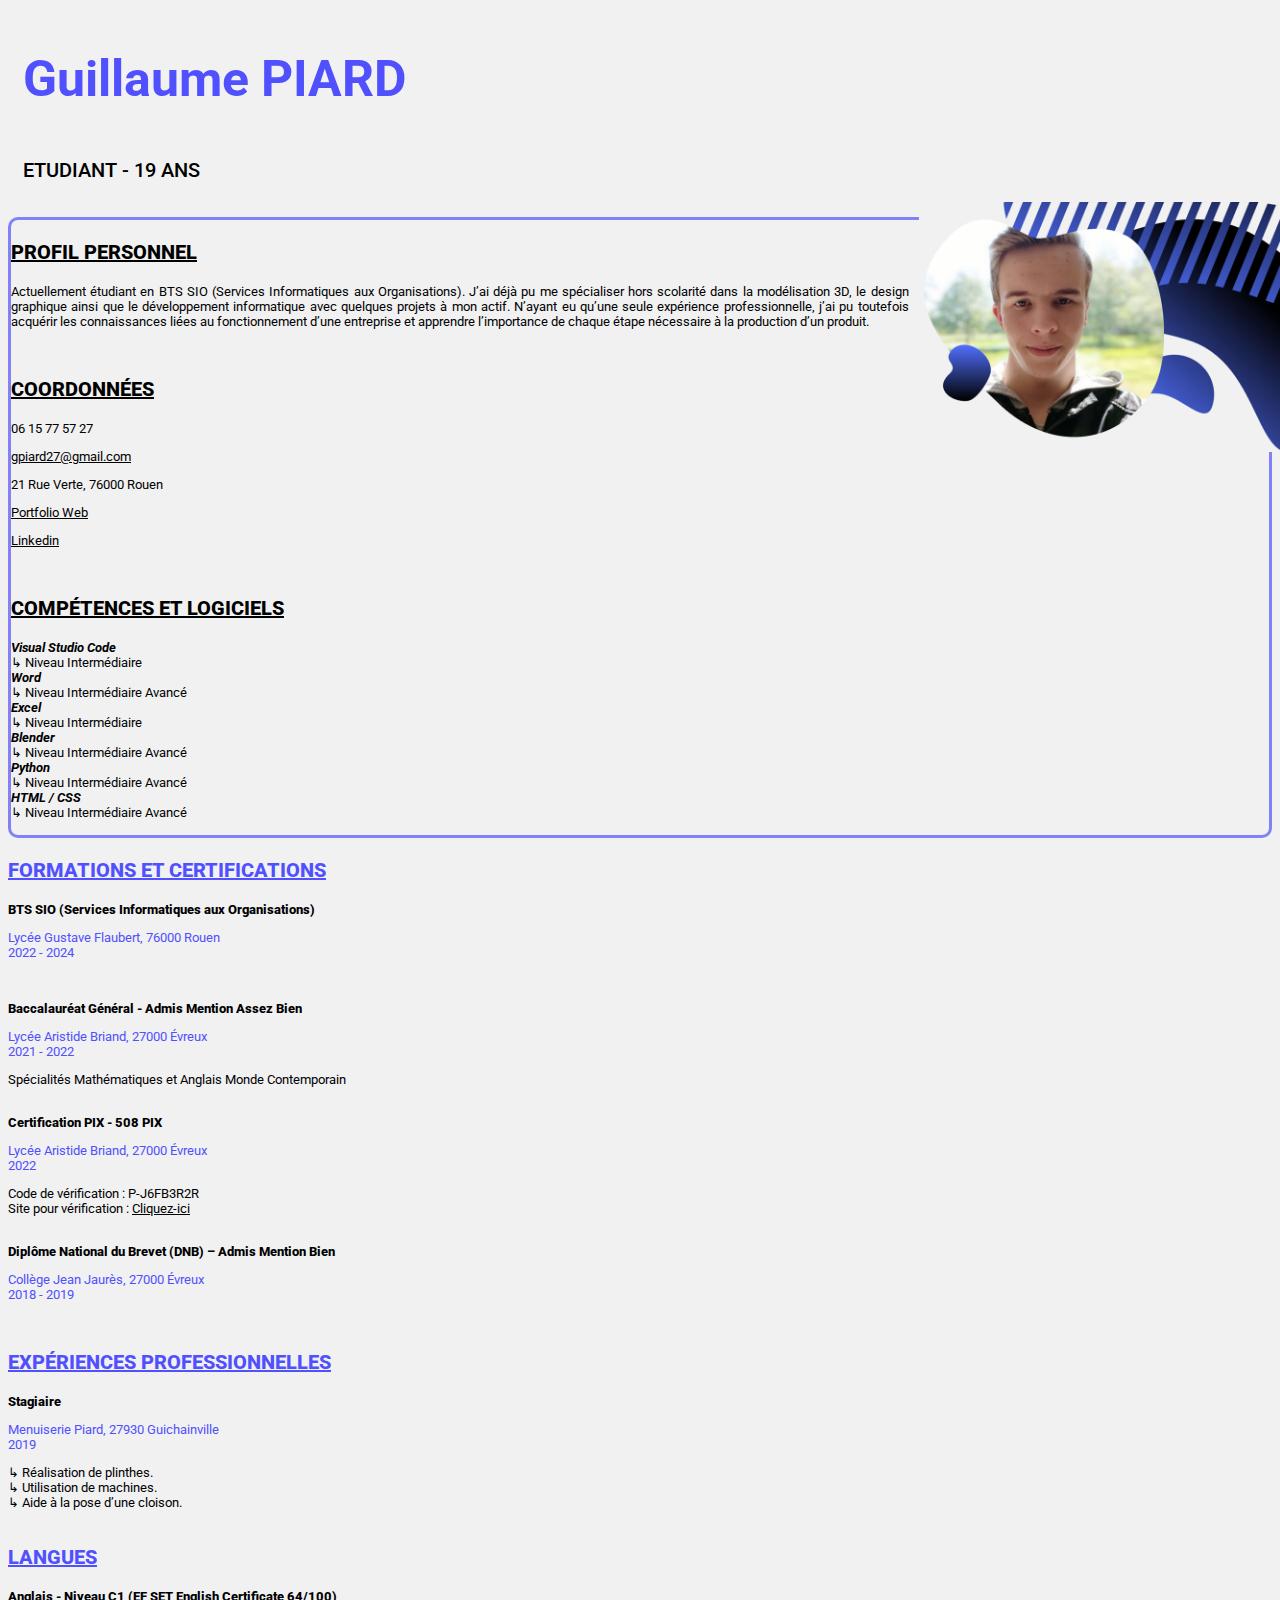
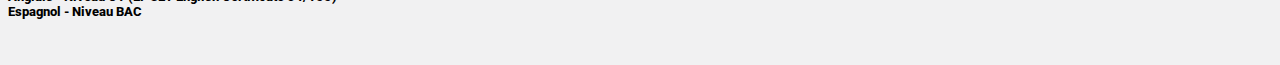
==== webcv/index.html @ 5fdd266d "Update index.html" ====
<!doctype html>
<html>
    <head>
        <!-- Google Tag Manager -->
        <script>(function(w,d,s,l,i){w[l]=w[l]||[];w[l].push({'gtm.start':
        new Date().getTime(),event:'gtm.js'});var f=d.getElementsByTagName(s)[0],
        j=d.createElement(s),dl=l!='dataLayer'?'&l='+l:'';j.async=true;j.src=
        'https://www.googletagmanager.com/gtm.js?id='+i+dl;f.parentNode.insertBefore(j,f);
        })(window,document,'script','dataLayer','GTM-NQ4PZ8B');</script>
        <!-- End Google Tag Manager -->
        <meta charset="utf-8">
        <meta http-equiv="X-UA-Compatible" content="IE=edge">
        <meta name="viewport" content="width=device-width, initial-scale=1.0">
        <link href="styles.css" rel="stylesheet">
        <link rel="stylesheet" href="https://cdn.jsdelivr.net/npm/bootstrap@5.2.3/dist/css/bootstrap.min.css" integrity="sha384-rbsA2VBKQhggwzxH7pPCaAqO46MgnOM80zW1RWuH61DGLwZJEdK2Kadq2F9CUG65" crossorigin="anonymous">
        <title>Télécharger le CV - Guillaume Piard</title>    
    </head>
    <body>
    <div class="container-fluid">
        <header class="row">
            <div class="col-sm">
                <p class="name blue">Guillaume PIARD</p>
                <p class="status">ETUDIANT - 19 ANS</p>
            </div>
            <div class="col-sm img">
                <img class="img-fluid">
            </div>
        </header>
        <br>
        <section class="row content">
            <div class="col-sm-5 md-auto right">
                <div class="row">
                    <div>
                        <p class="title">PROFIL PERSONNEL</p>
                        <p>
                            Actuellement étudiant en BTS SIO (Services
                            Informatiques aux Organisations). J’ai déjà pu me
                            spécialiser hors scolarité dans la modélisation 3D, le
                            design graphique ainsi que le développement
                            informatique avec quelques projets à mon actif. N’ayant
                            eu qu’une seule expérience professionnelle, j’ai pu
                            toutefois acquérir les connaissances liées au
                            fonctionnement d’une entreprise et apprendre
                            l’importance de chaque étape nécessaire à la production
                            d’un produit.
                        </p>
                    </div>
                </div>
                <br>
                <div class="row">
                    <div>
                        <p class="title">COORDONNÉES</p>
                        <p>06 15 77 57 27</p>
                        <p><a class="url" href="mailto:gpiard27@gmail.com" target="_blank">gpiard27@gmail.com</a></p>
                        <p>21 Rue Verte, 76000 Rouen</p>
                        <p><a class="url" href="https://piardguillaume.netlify.app/" target="_blank">Portfolio Web</a></p>
                        <p><a class="url" href="https://www.linkedin.com/in/piard-guillaume/" target="_blank">Linkedin</a></p>
                    </div>
                </div>
                <br>
                <div class="row">
                    <div>
                        <p class="title">COMPÉTENCES ET LOGICIELS</p>
                        <b><i>Visual Studio Code</i></b><br>
                        ↳ Niveau Intermédiaire<br>
                        <b><i>Word</i></b><br>
                        ↳ Niveau Intermédiaire Avancé<br>
                        <b><i>Excel</i></b><br>
                        ↳ Niveau Intermédiaire<br>
                        <b><i>Blender</i></b><br>
                        ↳ Niveau Intermédiaire Avancé<br>
                        <b><i>Python</i></b><br>
                        ↳ Niveau Intermédiaire Avancé<br>
                        <b><i>HTML / CSS</i></b><br>
                        ↳ Niveau Intermédiaire Avancé<br>
                    </div>
                </div>
                <br>
            </div>
            <div class="col-sm-6 ms-auto left">
                <div class="row">
                    <div>
                        <p class="title blue">FORMATIONS ET CERTIFICATIONS</p>
                        <p class="mini-title">BTS SIO (Services Informatiques aux Organisations)</p>
                        <p class="blue">
                            Lycée Gustave Flaubert, 76000 Rouen<br>
                            2022 - 2024<br>
                        </p>
                        <br>
                        <p class="mini-title">Baccalauréat Général - Admis Mention Assez Bien</p>
                        <p class="blue">
                            Lycée Aristide Briand, 27000 Évreux<br>
                            2021 - 2022<br>
                        </p>
                        Spécialités Mathématiques et Anglais Monde Contemporain<br>
                        <br>
                        <p class="mini-title">Certification PIX - 508 PIX</p>
                        <p class="blue">
                            Lycée Aristide Briand, 27000 Évreux<br>
                            2022<br>
                        </p>
                        Code de vérification : P-J6FB3R2R<br>
                        Site pour vérification : <a class="url" href="https://app.pix.fr/verification-certificat/" target="_blank">Cliquez-ici</a><br>
                        <br>
                        <p class="mini-title">Diplôme National du Brevet (DNB) – Admis Mention Bien</p>
                        <p class="blue">
                            Collège Jean Jaurès, 27000 Évreux<br>
                            2018 - 2019<br>
                        </p>
                    </div>
                </div>
                <br>
                <div class="row">
                    <div>
                        <p class="title blue">EXPÉRIENCES PROFESSIONNELLES</p>
                        <p class="mini-title">Stagiaire</p>
                        <p class="blue">
                            Menuiserie Piard, 27930 Guichainville<br>
                            2019<br>
                        </p>
                        ↳ Réalisation de plinthes.<br>
                        ↳ Utilisation de machines.<br>
                        ↳ Aide à la pose d’une cloison.<br>
                    </div>
                </div>
                <br>
                <div class="row">
                    <div>
                        <p class="title blue">LANGUES</p>
                        <p class="mini-title">
                            Anglais - Niveau C1 (EF SET English Certificate 64/100)<br>
                            Espagnol - Niveau BAC
                        </p>
                    </div>
                </div>
                <br>
            </div>
        </section>
    </div>
    </body>
</html>
---- webcv/styles.css ----
@import url('https://fonts.googleapis.com/css2?family=Roboto:wght@500;700&display=swap');
*{
    font-family: 'Roboto', sans-serif;
    font-size: 13px;
    background-color: #f1f1f2;
    text-align: justify;
    color: black;
}
html{
    margin-bottom: 10px;
}
.url{
    color: black;
}
.url:hover{
    color: rgb(80, 80, 255);
}
.name{
    font-size: 50px;
    font-weight: bolder;
}
.blue{
    color: rgb(80, 80, 255);
}
.status, .title{
    font-size: 20px;
}
.status{
    font-weight: 500;
}
.title{
    text-decoration: underline;
}
.title, .mini-title{
    font-weight: 800;
    text-align: left;
}
.qr-code{
    max-height: 250px;
}
header *{
    max-height: 250px;
}
header > div:first-child{
    margin: 15px;
}
header img{
    position: relative;
    float: right;
    left: 10px;
    content: url(Image2.png);
}
.right *{
    background-color: #0000;
}
.right {
    border: solid rgb(130, 130, 246);
    border-radius: 10px;
    margin: auto;
}

@media (max-width: 576px) {
    header > .img{
        content: url(Image1.png);
        margin: auto;
        width: auto;
    }
    *, .title, .mini-title{
        text-align: center;
    }
    header > div:first-child{
        margin: 0;
    }
}
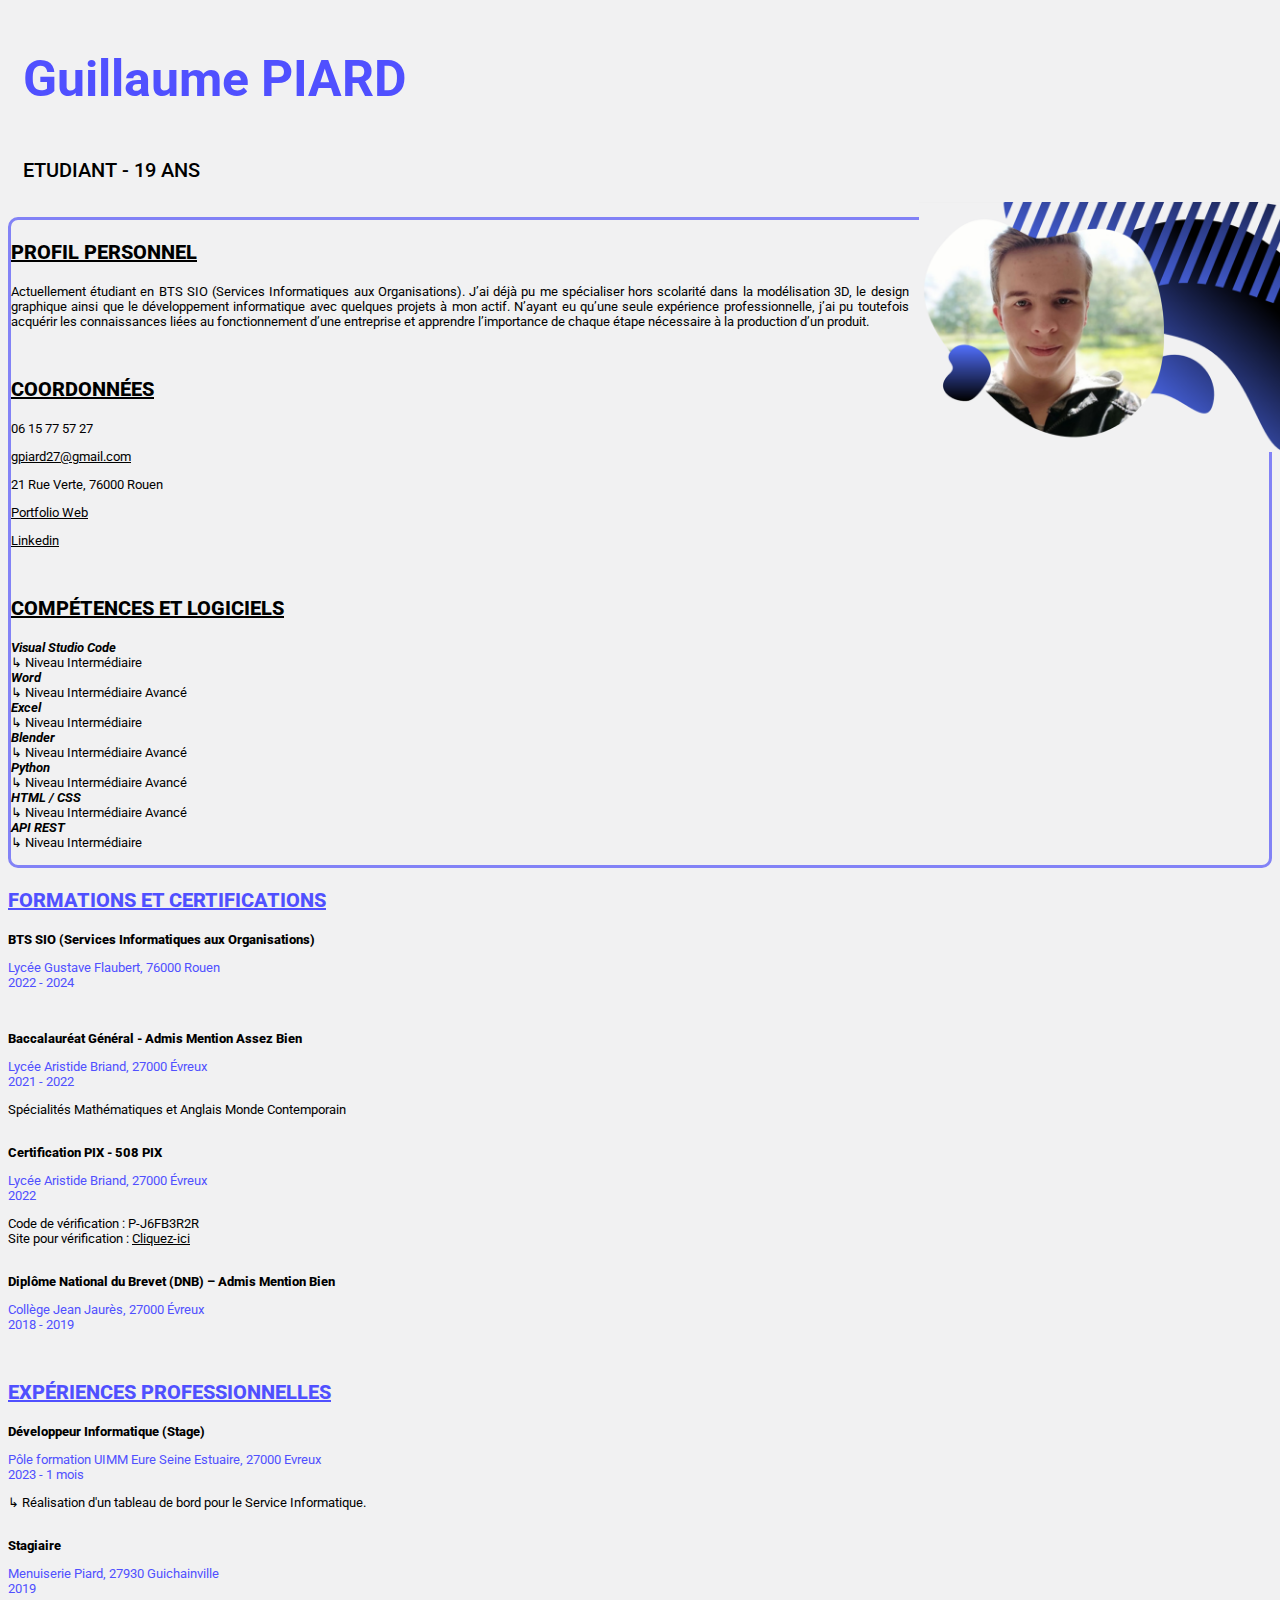
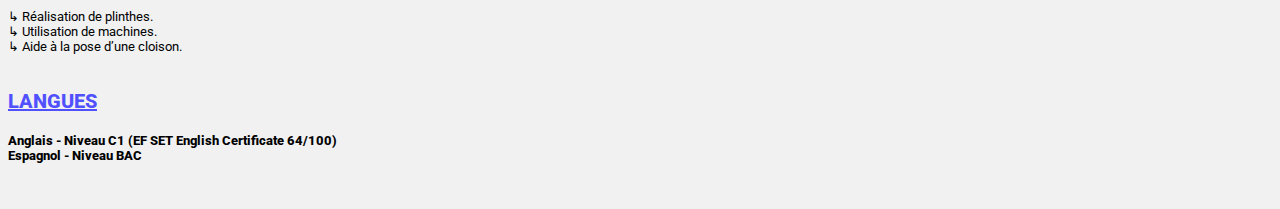
==== commit 42f9dfd9: "Ajout du stage 1ère année BTS SIO" ====
--- a/webcv/index.html
+++ b/webcv/index.html
@@ -73,6 +73,8 @@
                         ↳ Niveau Intermédiaire Avancé<br>
                         <b><i>HTML / CSS</i></b><br>
                         ↳ Niveau Intermédiaire Avancé<br>
+                        <b><i>API REST</i></b><br>
+                        ↳ Niveau Intermédiaire<br>
                     </div>
                 </div>
                 <br>
@@ -113,6 +115,14 @@
                 <div class="row">
                     <div>
                         <p class="title blue">EXPÉRIENCES PROFESSIONNELLES</p>
+                        <p class="mini-title">Développeur Informatique (Stage)</p>
+                        <p class="blue">
+                            Pôle formation UIMM Eure Seine Estuaire, 27000 Evreux
+                            <br>
+                            2023 - 1 mois<br>
+                        </p>
+                        ↳ Réalisation d'un tableau de bord pour le Service Informatique.<br>
+                        <br>
                         <p class="mini-title">Stagiaire</p>
                         <p class="blue">
                             Menuiserie Piard, 27930 Guichainville<br>
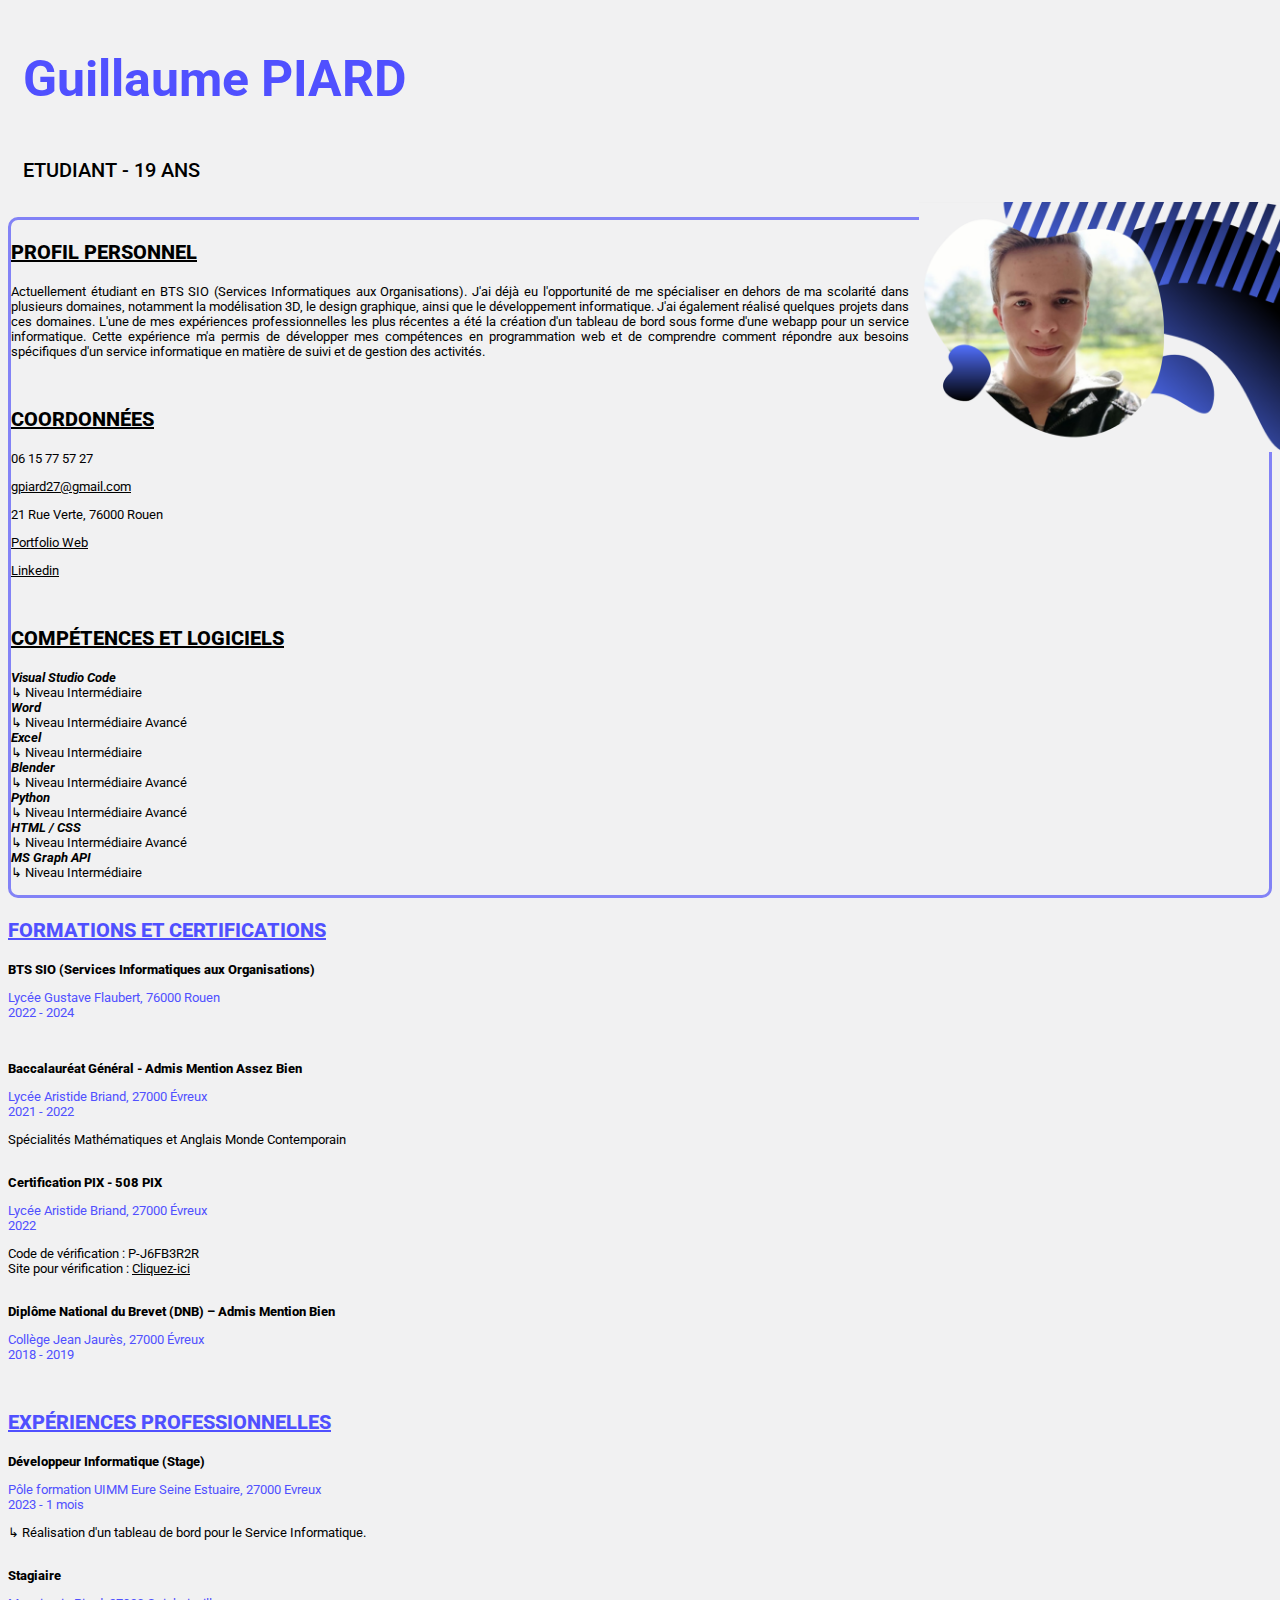
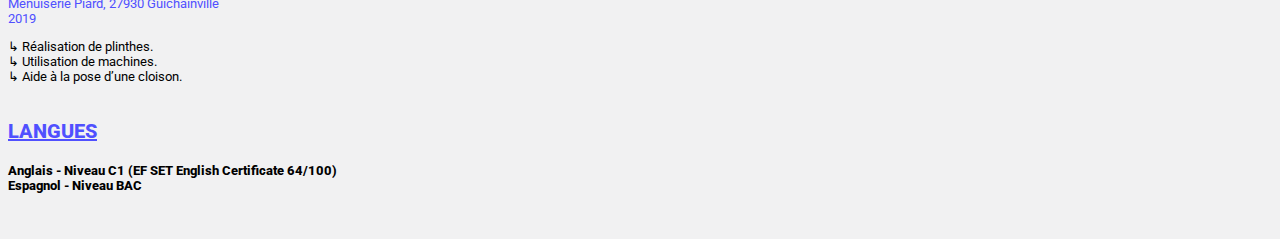
==== commit 71a7944b: "Update for 2nd year" ====
--- a/webcv/index.html
+++ b/webcv/index.html
@@ -33,16 +33,15 @@
                     <div>
                         <p class="title">PROFIL PERSONNEL</p>
                         <p>
-                            Actuellement étudiant en BTS SIO (Services
-                            Informatiques aux Organisations). J’ai déjà pu me
-                            spécialiser hors scolarité dans la modélisation 3D, le
-                            design graphique ainsi que le développement
-                            informatique avec quelques projets à mon actif. N’ayant
-                            eu qu’une seule expérience professionnelle, j’ai pu
-                            toutefois acquérir les connaissances liées au
-                            fonctionnement d’une entreprise et apprendre
-                            l’importance de chaque étape nécessaire à la production
-                            d’un produit.
+                            Actuellement étudiant en BTS SIO (Services Informatiques aux Organisations). 
+                            J'ai déjà eu l'opportunité de me spécialiser en dehors de ma scolarité dans plusieurs domaines, 
+                            notamment la modélisation 3D, le design graphique, ainsi que le développement informatique. 
+                            J'ai également réalisé quelques projets dans ces domaines. 
+                            L'une de mes expériences professionnelles les plus récentes a été la création 
+                            d'un tableau de bord sous forme d'une webapp pour un service informatique. 
+                            Cette expérience m'a permis de développer mes compétences en programmation web 
+                            et de comprendre comment répondre aux besoins spécifiques d'un service informatique 
+                            en matière de suivi et de gestion des activités.
                         </p>
                     </div>
                 </div>
@@ -73,7 +72,7 @@
                         ↳ Niveau Intermédiaire Avancé<br>
                         <b><i>HTML / CSS</i></b><br>
                         ↳ Niveau Intermédiaire Avancé<br>
-                        <b><i>API REST</i></b><br>
+                        <b><i>MS Graph API</i></b><br>
                         ↳ Niveau Intermédiaire<br>
                     </div>
                 </div>
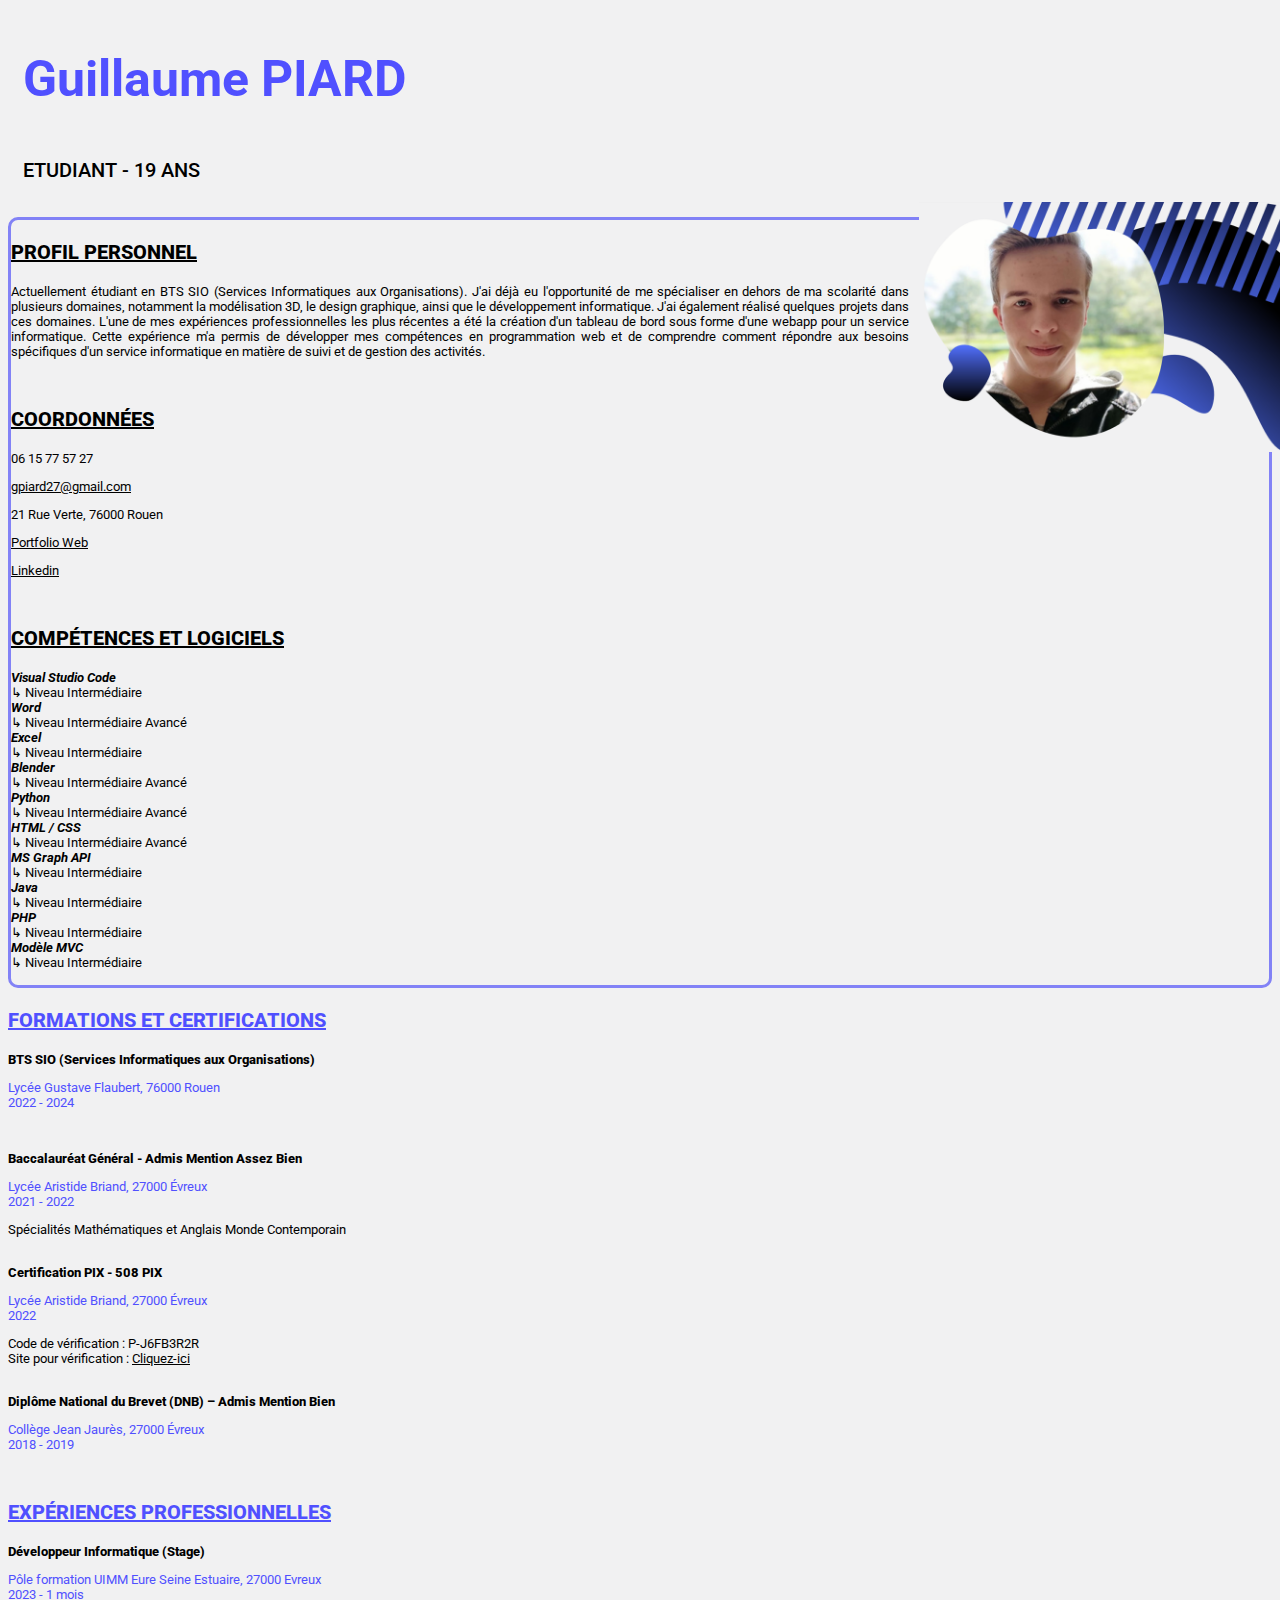
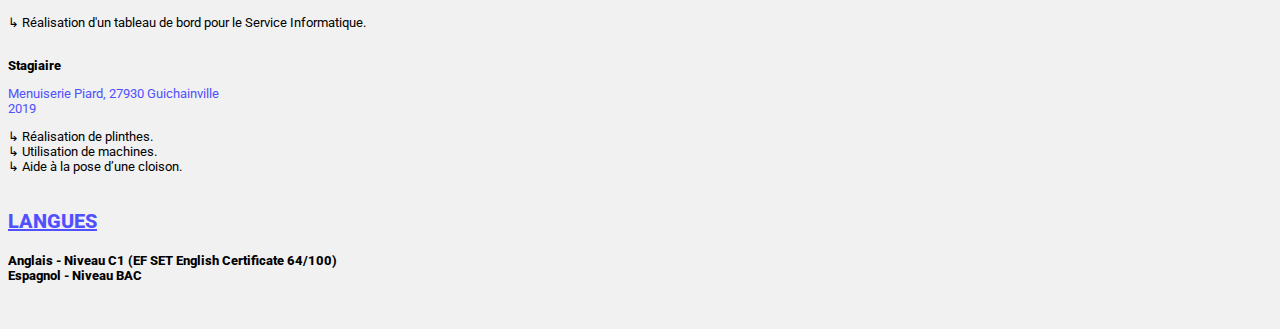
==== commit fb0c85f5: "Update" ====
--- a/webcv/index.html
+++ b/webcv/index.html
@@ -74,6 +74,12 @@
                         ↳ Niveau Intermédiaire Avancé<br>
                         <b><i>MS Graph API</i></b><br>
                         ↳ Niveau Intermédiaire<br>
+                        <b><i>Java</i></b><br>
+                        ↳ Niveau Intermédiaire<br>
+                        <b><i>PHP</i></b><br>
+                        ↳ Niveau Intermédiaire<br>
+                        <b><i>Modèle MVC</i></b><br>
+                        ↳ Niveau Intermédiaire<br>
                     </div>
                 </div>
                 <br>
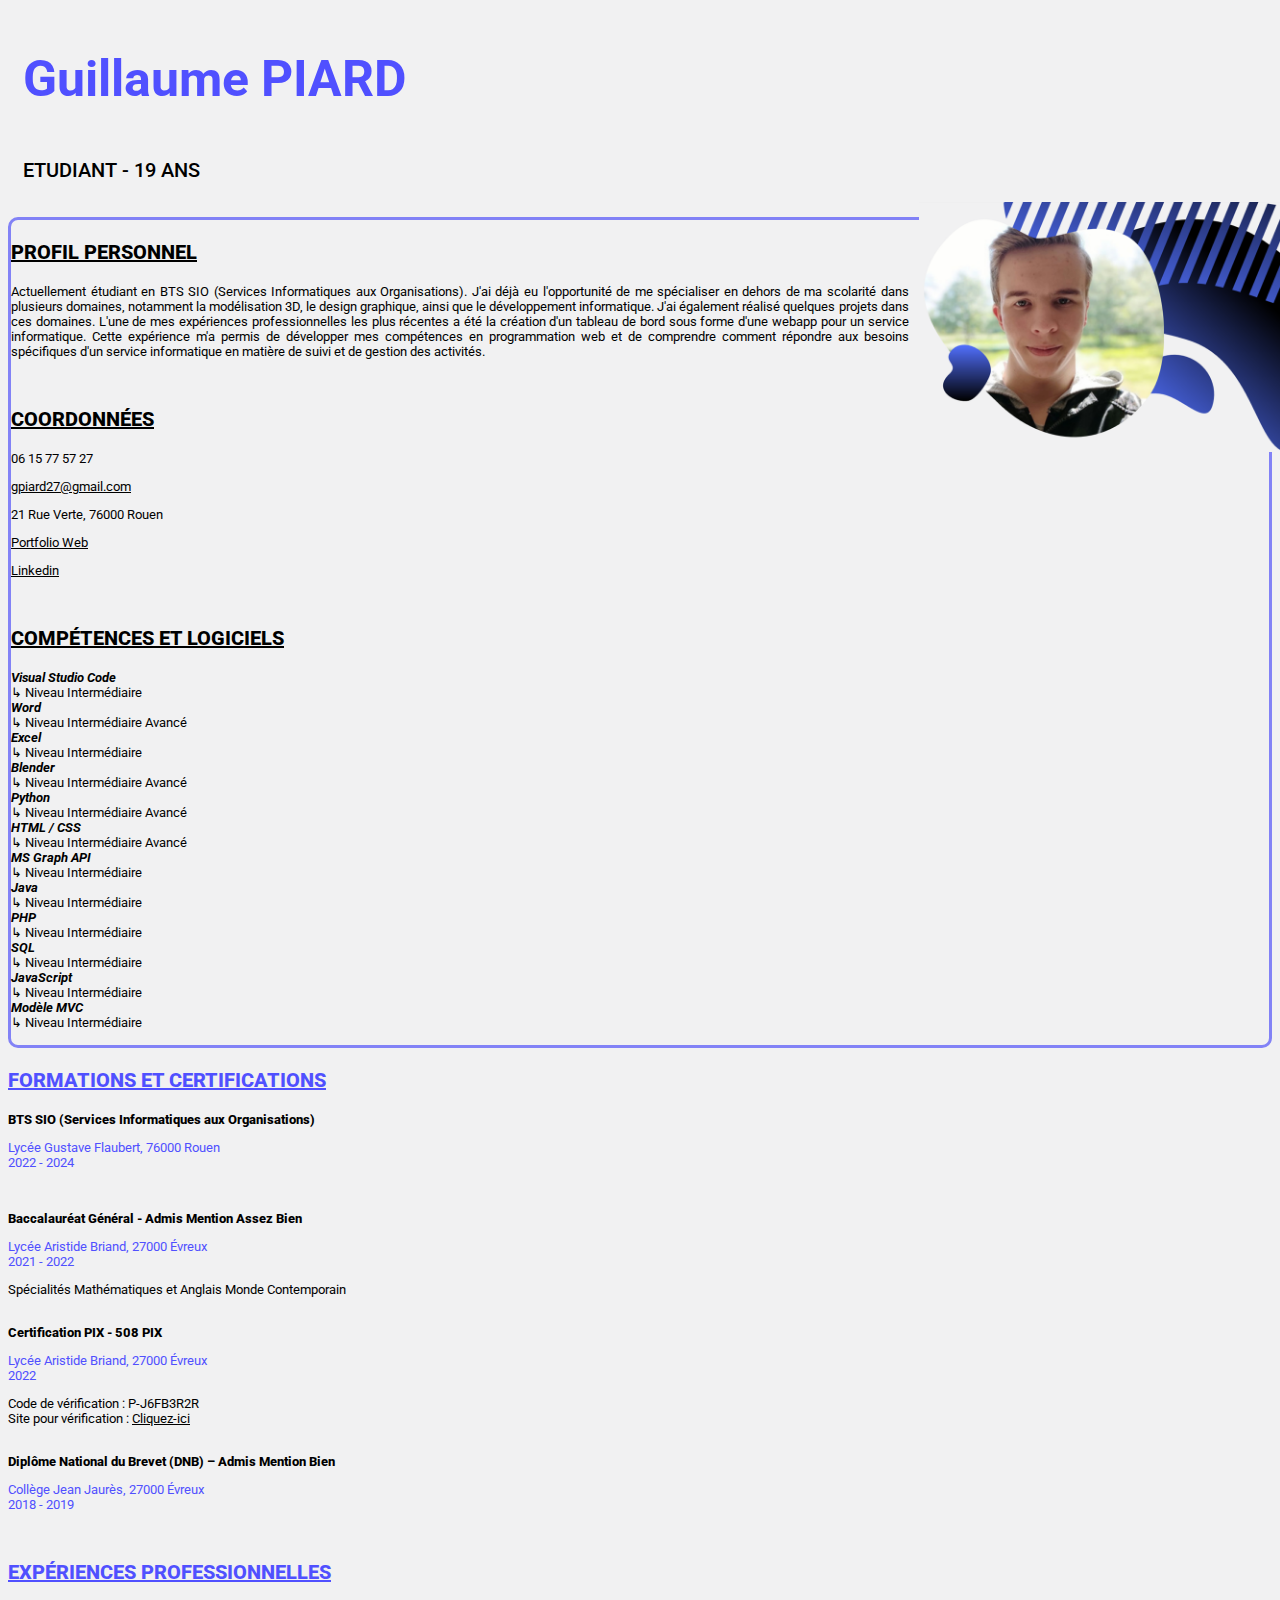
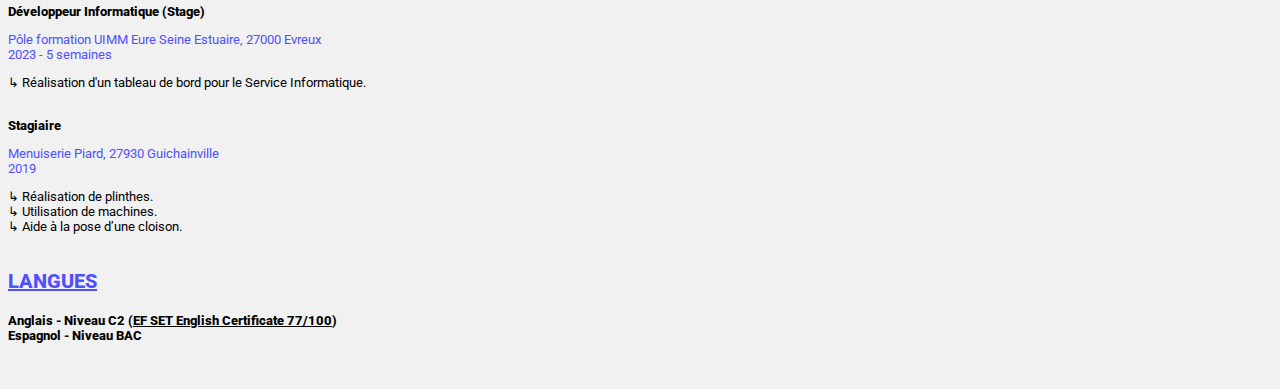
==== commit b247887b: "Update CV" ====
--- a/webcv/index.html
+++ b/webcv/index.html
@@ -78,6 +78,10 @@
                         ↳ Niveau Intermédiaire<br>
                         <b><i>PHP</i></b><br>
                         ↳ Niveau Intermédiaire<br>
+                        <b><i>SQL</i></b><br>
+                        ↳ Niveau Intermédiaire<br>
+                        <b><i>JavaScript</i></b><br>
+                        ↳ Niveau Intermédiaire<br>
                         <b><i>Modèle MVC</i></b><br>
                         ↳ Niveau Intermédiaire<br>
                     </div>
@@ -124,7 +128,7 @@
                         <p class="blue">
                             Pôle formation UIMM Eure Seine Estuaire, 27000 Evreux
                             <br>
-                            2023 - 1 mois<br>
+                            2023 - 5 semaines<br>
                         </p>
                         ↳ Réalisation d'un tableau de bord pour le Service Informatique.<br>
                         <br>
@@ -143,7 +147,7 @@
                     <div>
                         <p class="title blue">LANGUES</p>
                         <p class="mini-title">
-                            Anglais - Niveau C1 (EF SET English Certificate 64/100)<br>
+                            Anglais - Niveau C2 (<a class="url" href="https://www.efset.org/cert/R53HB3">EF SET English Certificate 77/100</a>)<br>
                             Espagnol - Niveau BAC
                         </p>
                     </div>
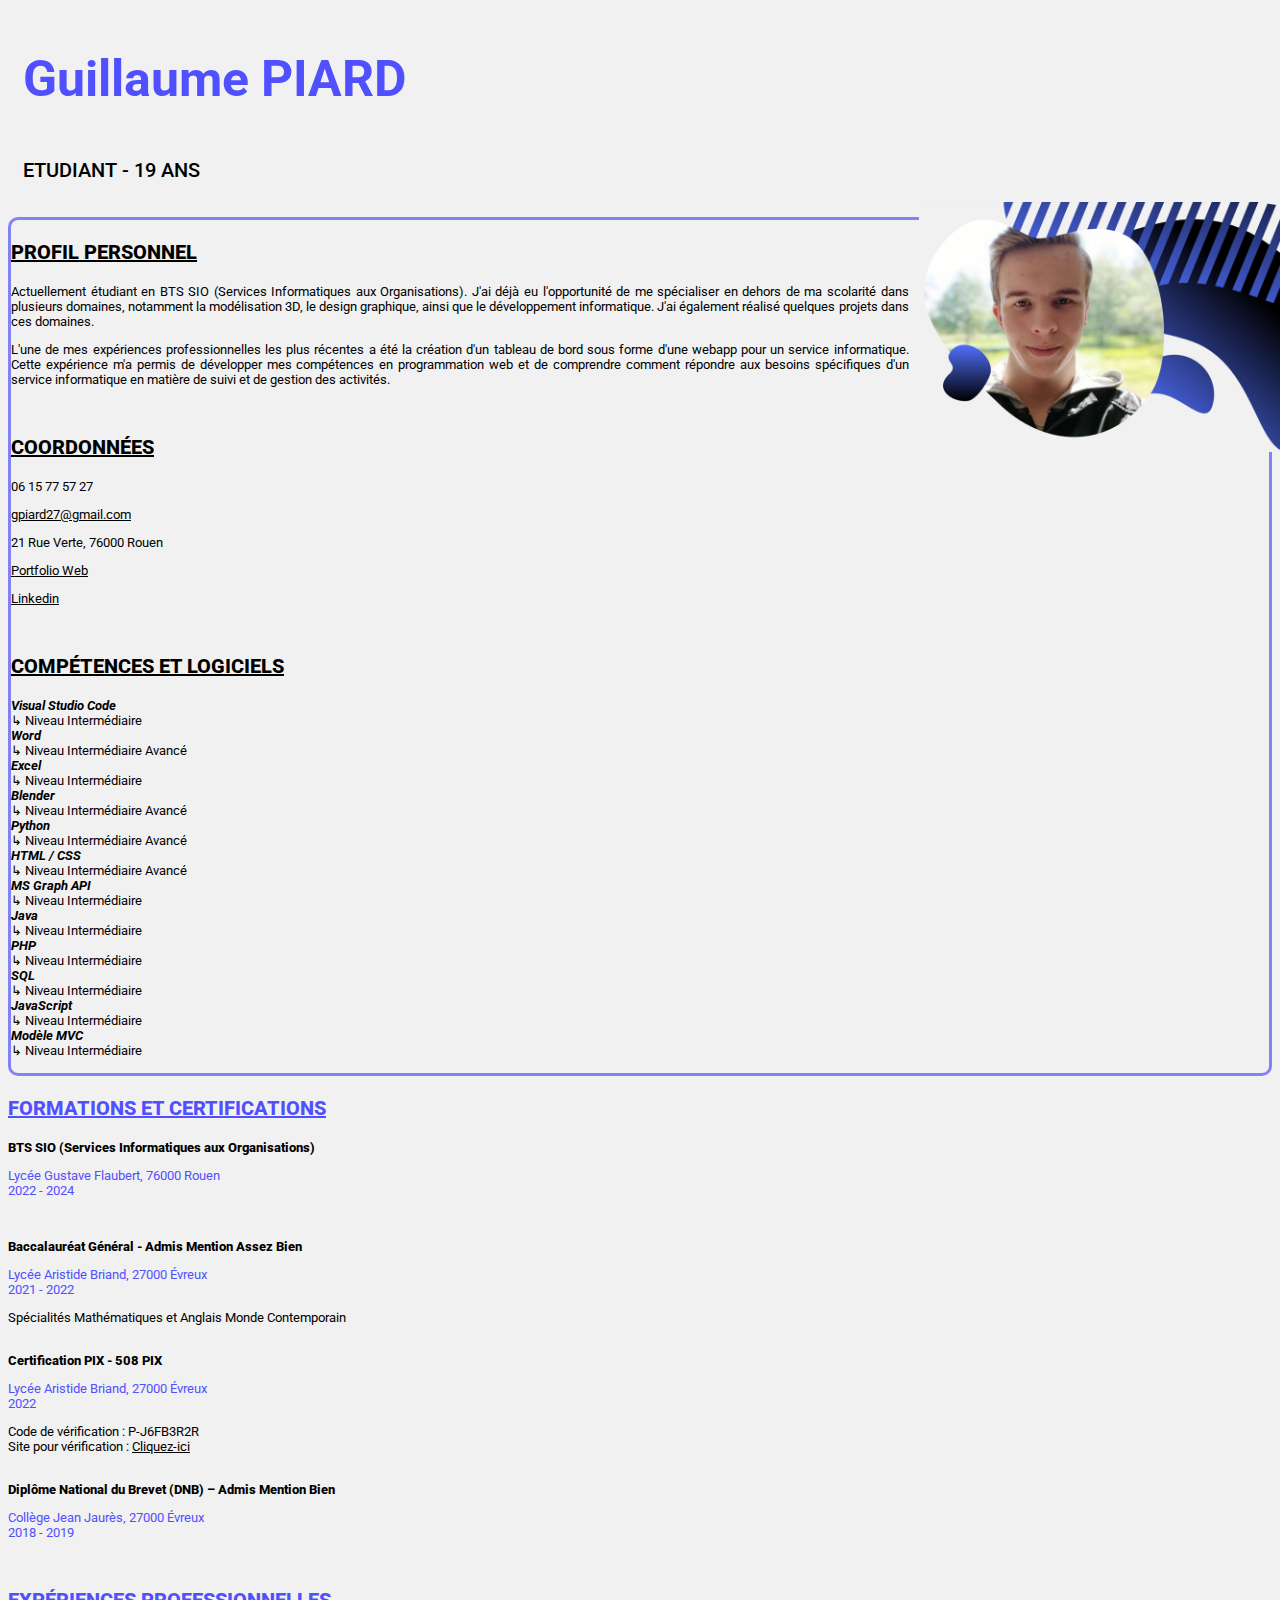
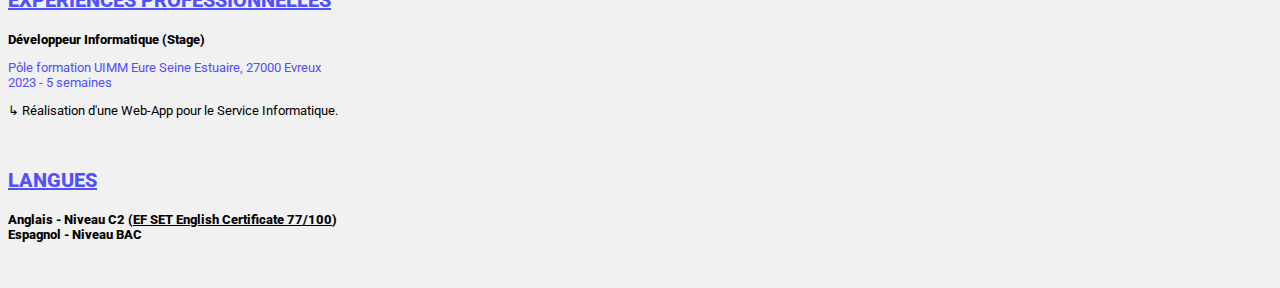
==== commit 0f3d3d70: "Update CV and date for technological watch" ====
--- a/webcv/index.html
+++ b/webcv/index.html
@@ -36,7 +36,9 @@
                             Actuellement étudiant en BTS SIO (Services Informatiques aux Organisations). 
                             J'ai déjà eu l'opportunité de me spécialiser en dehors de ma scolarité dans plusieurs domaines, 
                             notamment la modélisation 3D, le design graphique, ainsi que le développement informatique. 
-                            J'ai également réalisé quelques projets dans ces domaines. 
+                            J'ai également réalisé quelques projets dans ces domaines.
+                        </p>
+                        <p>
                             L'une de mes expériences professionnelles les plus récentes a été la création 
                             d'un tableau de bord sous forme d'une webapp pour un service informatique. 
                             Cette expérience m'a permis de développer mes compétences en programmation web 
@@ -58,8 +60,8 @@
                 </div>
                 <br>
                 <div class="row">
-                    <div>
-                        <p class="title">COMPÉTENCES ET LOGICIELS</p>
+                    <p class="title">COMPÉTENCES ET LOGICIELS</p>
+                    <div class="col-sm">
                         <b><i>Visual Studio Code</i></b><br>
                         ↳ Niveau Intermédiaire<br>
                         <b><i>Word</i></b><br>
@@ -74,6 +76,8 @@
                         ↳ Niveau Intermédiaire Avancé<br>
                         <b><i>MS Graph API</i></b><br>
                         ↳ Niveau Intermédiaire<br>
+                    </div>
+                    <div class="col-sm">
                         <b><i>Java</i></b><br>
                         ↳ Niveau Intermédiaire<br>
                         <b><i>PHP</i></b><br>
@@ -130,16 +134,8 @@
                             <br>
                             2023 - 5 semaines<br>
                         </p>
-                        ↳ Réalisation d'un tableau de bord pour le Service Informatique.<br>
+                        ↳ Réalisation d'une Web-App pour le Service Informatique.<br>
                         <br>
-                        <p class="mini-title">Stagiaire</p>
-                        <p class="blue">
-                            Menuiserie Piard, 27930 Guichainville<br>
-                            2019<br>
-                        </p>
-                        ↳ Réalisation de plinthes.<br>
-                        ↳ Utilisation de machines.<br>
-                        ↳ Aide à la pose d’une cloison.<br>
                     </div>
                 </div>
                 <br>
@@ -147,7 +143,7 @@
                     <div>
                         <p class="title blue">LANGUES</p>
                         <p class="mini-title">
-                            Anglais - Niveau C2 (<a class="url" href="https://www.efset.org/cert/R53HB3">EF SET English Certificate 77/100</a>)<br>
+                            Anglais - Niveau C2 (<a class="url" href="https://www.efset.org/cert/R53HB3" target="_blank">EF SET English Certificate 77/100</a>)<br>
                             Espagnol - Niveau BAC
                         </p>
                     </div>
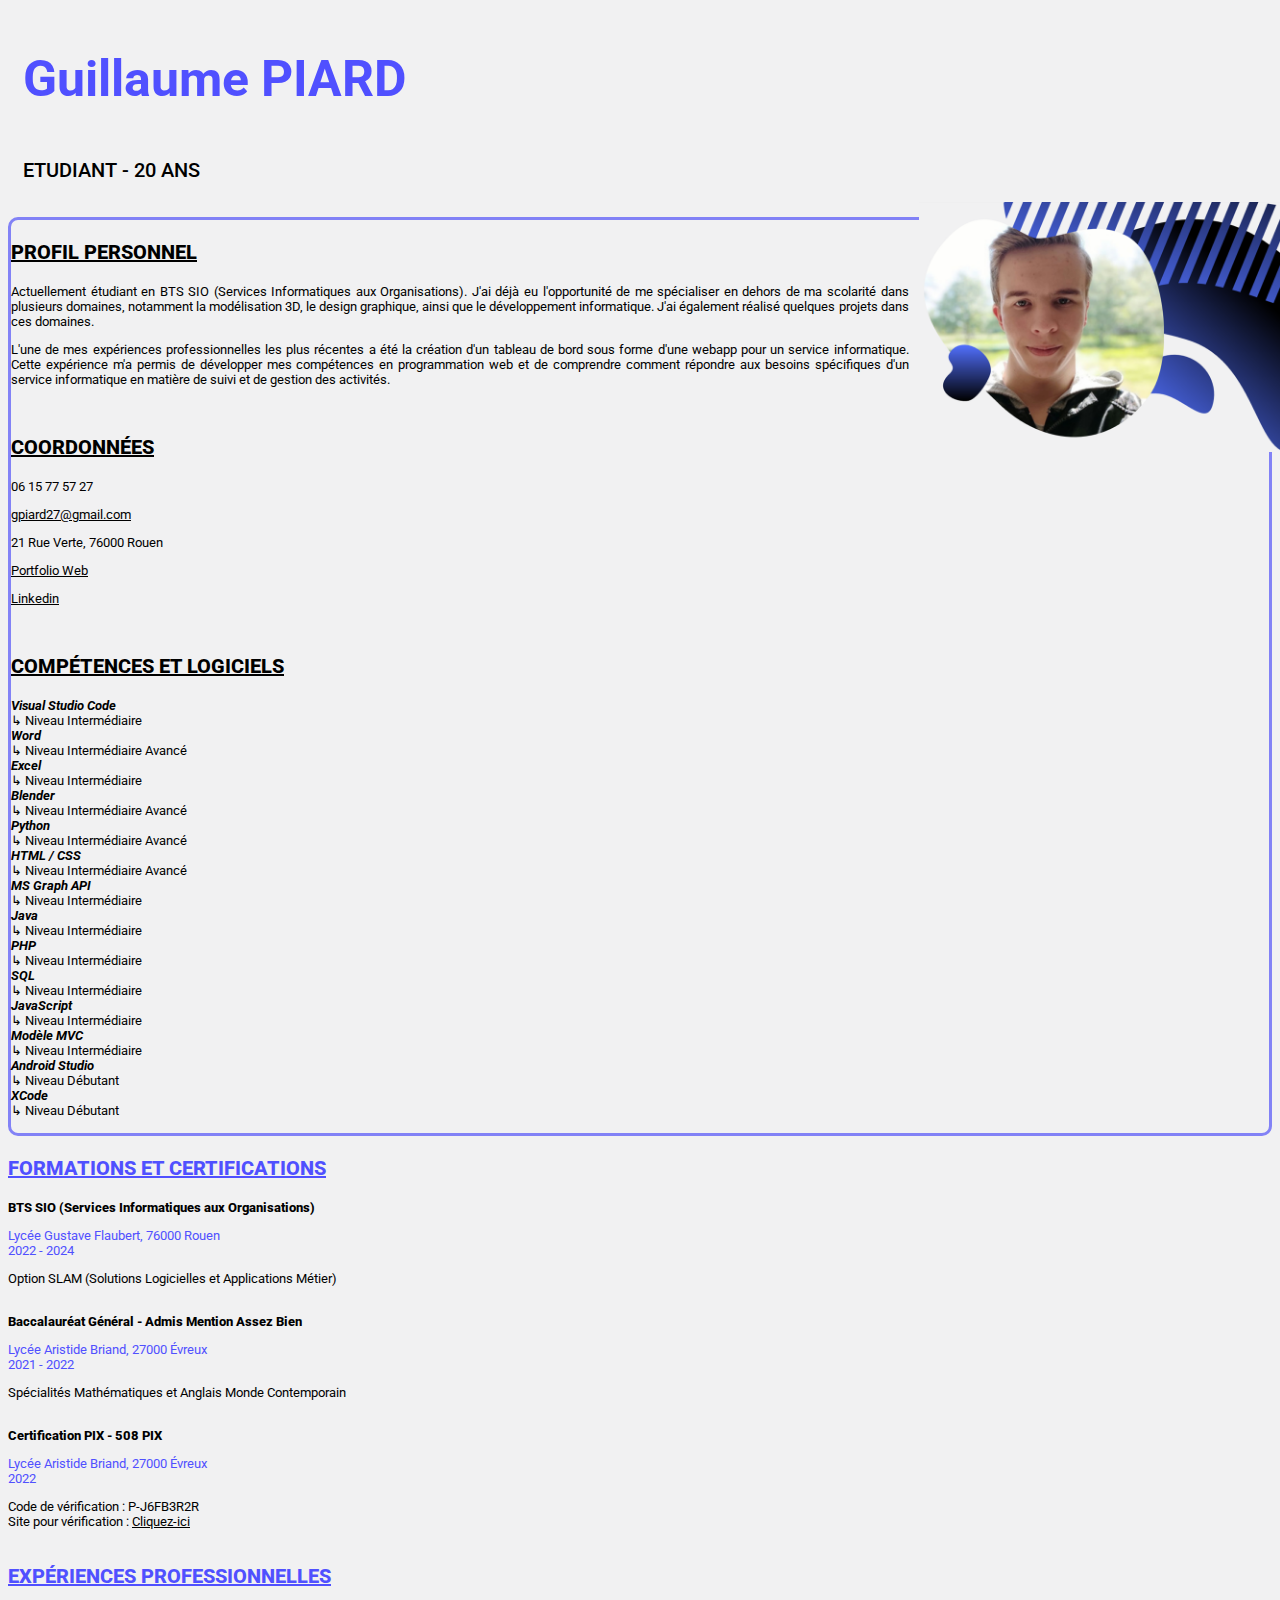
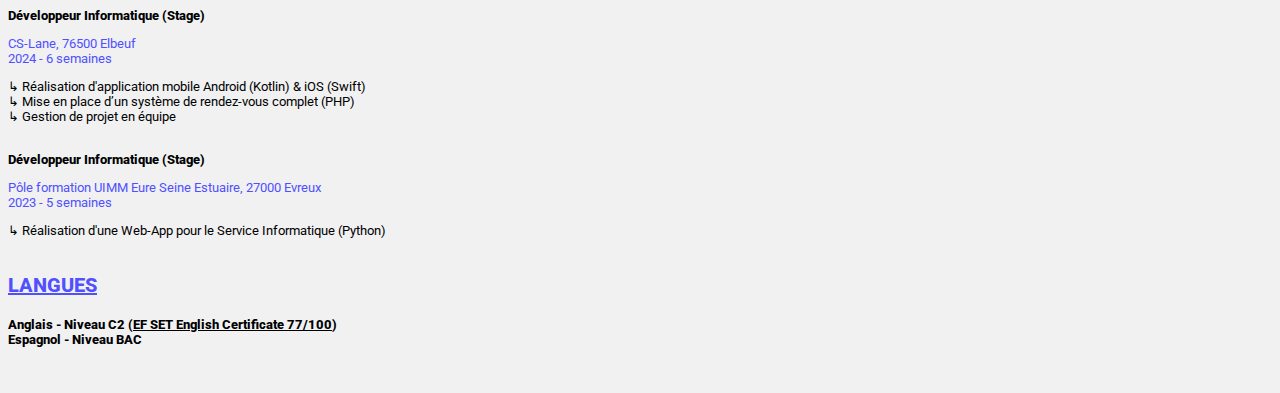
==== commit 2312c18b: "Update" ====
--- a/webcv/index.html
+++ b/webcv/index.html
@@ -20,7 +20,7 @@
         <header class="row">
             <div class="col-sm">
                 <p class="name blue">Guillaume PIARD</p>
-                <p class="status">ETUDIANT - 19 ANS</p>
+                <p class="status">ETUDIANT - 20 ANS</p>
             </div>
             <div class="col-sm img">
                 <img class="img-fluid">
@@ -88,6 +88,10 @@
                         ↳ Niveau Intermédiaire<br>
                         <b><i>Modèle MVC</i></b><br>
                         ↳ Niveau Intermédiaire<br>
+                        <b><i>Android Studio</i></b><br>
+                        ↳ Niveau Débutant<br>
+                        <b><i>XCode</i></b><br>
+                        ↳ Niveau Débutant<br>
                     </div>
                 </div>
                 <br>
@@ -101,6 +105,7 @@
                             Lycée Gustave Flaubert, 76000 Rouen<br>
                             2022 - 2024<br>
                         </p>
+                        Option SLAM (Solutions Logicielles et Applications Métier)<br>
                         <br>
                         <p class="mini-title">Baccalauréat Général - Admis Mention Assez Bien</p>
                         <p class="blue">
@@ -116,12 +121,26 @@
                         </p>
                         Code de vérification : P-J6FB3R2R<br>
                         Site pour vérification : <a class="url" href="https://app.pix.fr/verification-certificat/" target="_blank">Cliquez-ici</a><br>
-                        <br>
+                        <!--<a id="certificateLink" class="url" target="_blank">Voir Certification</a><br>
+                        <script>
+                            fetch('https://app.pix.fr/api/shared-certifications', {
+                                method: 'POST',
+                                headers: { 'Content-Type': 'application/json' },
+                                body: JSON.stringify({verificationCode: 'P-J6FB3R2R'}),
+                            })
+                                .then(response => response.json())
+                                .then(data => {
+                                    const link = document.getElementById('certificateLink');
+                                    link.href = `https://app.pix.fr/partage-certificat/${data.data.id}`;
+                                })
+                                .catch(error => console.error('Error:', error));
+                        </script>-->
+                        <!--<br>
                         <p class="mini-title">Diplôme National du Brevet (DNB) – Admis Mention Bien</p>
                         <p class="blue">
                             Collège Jean Jaurès, 27000 Évreux<br>
                             2018 - 2019<br>
-                        </p>
+                        </p>-->
                     </div>
                 </div>
                 <br>
@@ -130,12 +149,21 @@
                         <p class="title blue">EXPÉRIENCES PROFESSIONNELLES</p>
                         <p class="mini-title">Développeur Informatique (Stage)</p>
                         <p class="blue">
+                            CS-Lane, 76500 Elbeuf
+                            <br>
+                            2024 - 6 semaines<br>
+                        </p>
+                        ↳ Réalisation d'application mobile Android (Kotlin) & iOS (Swift)<br>
+                        ↳ Mise en place d’un système de rendez-vous complet (PHP)<br>
+                        ↳ Gestion de projet en équipe<br>
+                        <br>
+                        <p class="mini-title">Développeur Informatique (Stage)</p>
+                        <p class="blue">
                             Pôle formation UIMM Eure Seine Estuaire, 27000 Evreux
                             <br>
                             2023 - 5 semaines<br>
                         </p>
-                        ↳ Réalisation d'une Web-App pour le Service Informatique.<br>
-                        <br>
+                        ↳ Réalisation d'une Web-App pour le Service Informatique (Python)<br>
                     </div>
                 </div>
                 <br>
